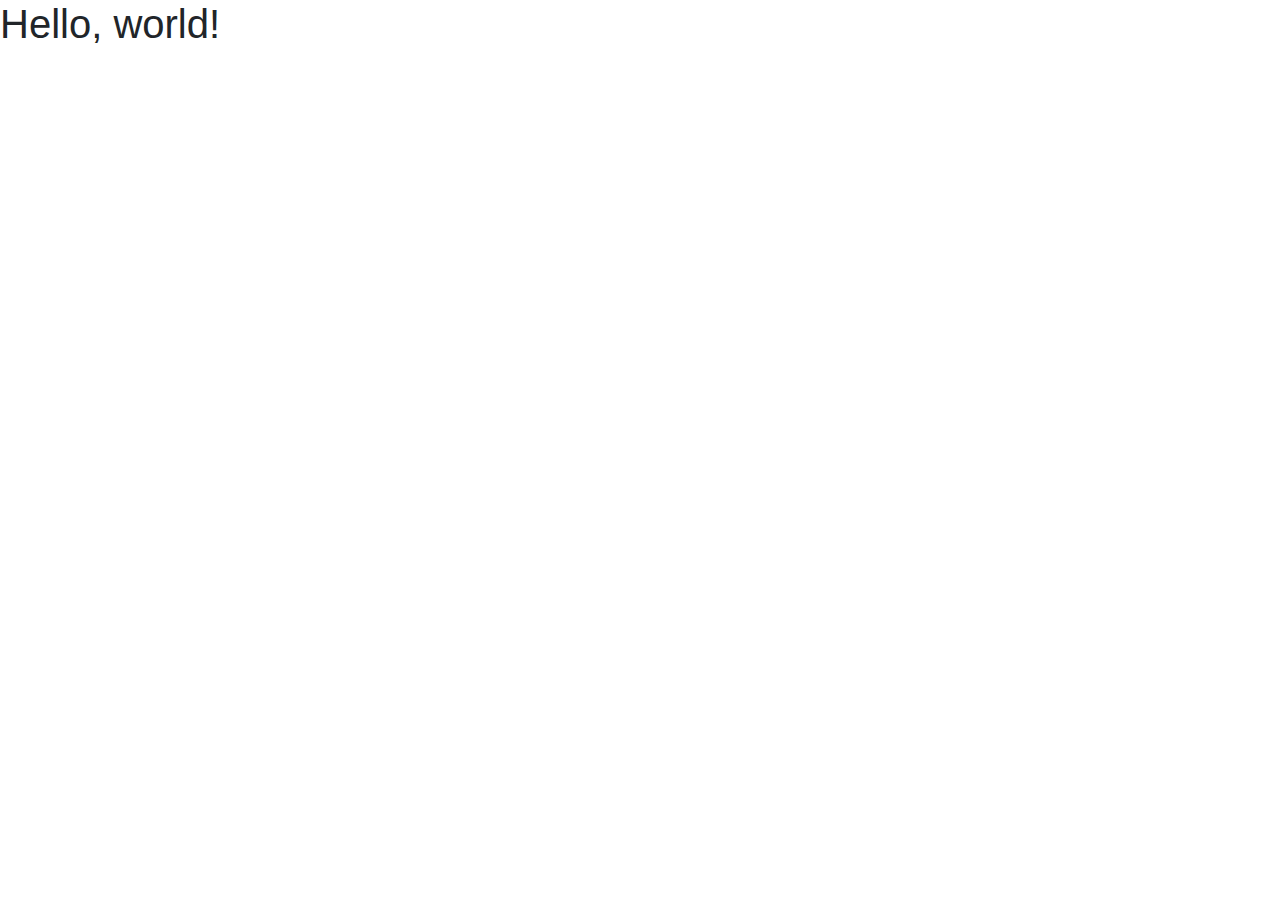
==== tutorial.html @ b67c6b2e "initial Commit" ====
<!doctype html>
<html lang="en">
  <head>
    <!-- Required meta tags -->
    <meta charset="utf-8">
    <meta name="viewport" content="width=device-width, initial-scale=1, shrink-to-fit=no">

    <!-- Bootstrap CSS -->
    <link rel="stylesheet" href="https://stackpath.bootstrapcdn.com/bootstrap/4.4.1/css/bootstrap.min.css" integrity="sha384-Vkoo8x4CGsO3+Hhxv8T/Q5PaXtkKtu6ug5TOeNV6gBiFeWPGFN9MuhOf23Q9Ifjh" crossorigin="anonymous">

    <title>Hello, world!</title>
  </head>
  <body>
    <h1>Hello, world!</h1>

    <!-- Optional JavaScript -->
    <!-- jQuery first, then Popper.js, then Bootstrap JS -->
    <script src="https://code.jquery.com/jquery-3.4.1.slim.min.js" integrity="sha384-J6qa4849blE2+poT4WnyKhv5vZF5SrPo0iEjwBvKU7imGFAV0wwj1yYfoRSJoZ+n" crossorigin="anonymous"></script>
    <script src="https://cdn.jsdelivr.net/npm/popper.js@1.16.0/dist/umd/popper.min.js" integrity="sha384-Q6E9RHvbIyZFJoft+2mJbHaEWldlvI9IOYy5n3zV9zzTtmI3UksdQRVvoxMfooAo" crossorigin="anonymous"></script>
    <script src="https://stackpath.bootstrapcdn.com/bootstrap/4.4.1/js/bootstrap.min.js" integrity="sha384-wfSDF2E50Y2D1uUdj0O3uMBJnjuUD4Ih7YwaYd1iqfktj0Uod8GCExl3Og8ifwB6" crossorigin="anonymous"></script>
  </body>
</html>
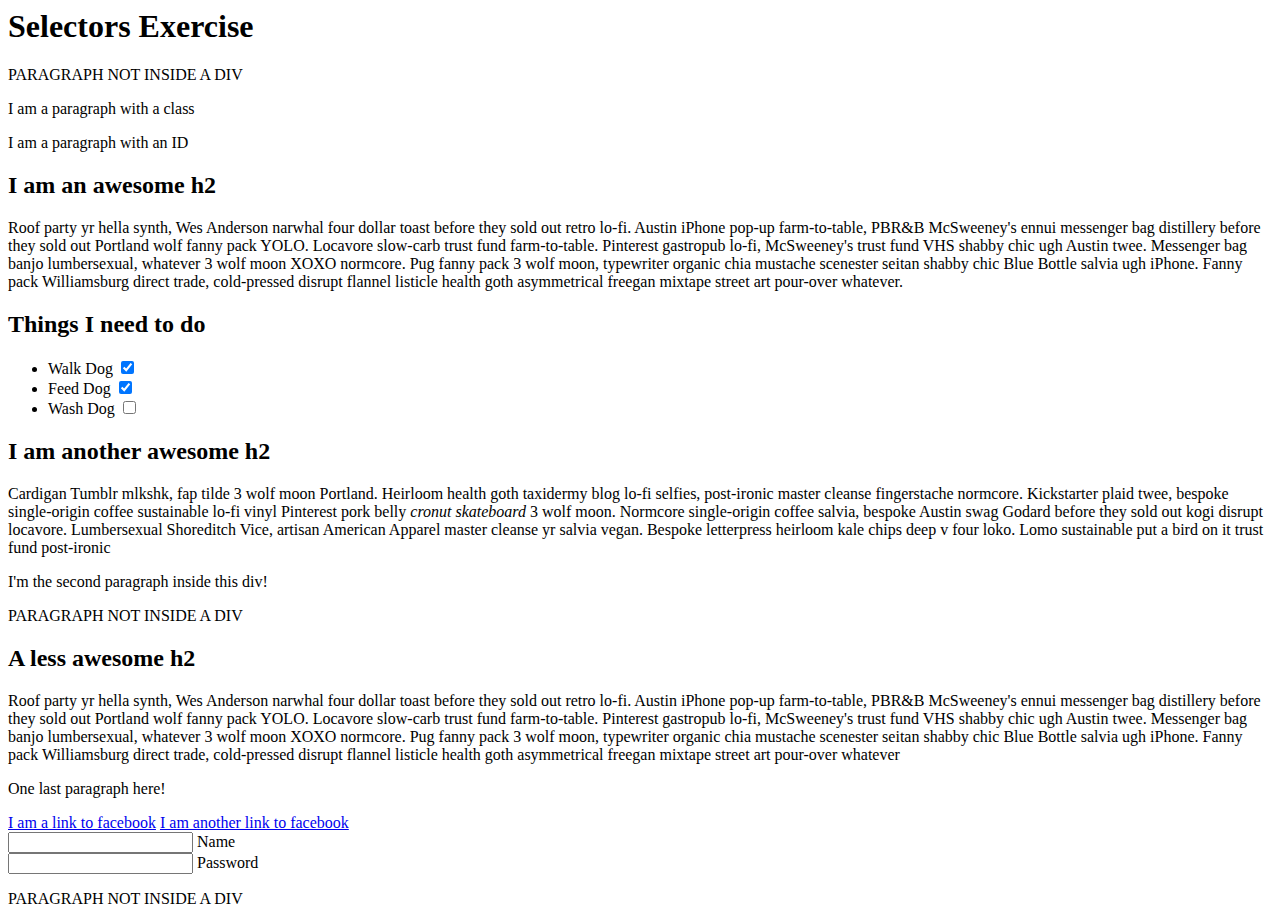
==== commit ac59cae9: "Fifth Commit" ====
--- a/tutorial.html
+++ b/tutorial.html
@@ -1,22 +1,63 @@
-<!doctype html>
-<html lang="en">
-  <head>
-    <!-- Required meta tags -->
-    <meta charset="utf-8">
-    <meta name="viewport" content="width=device-width, initial-scale=1, shrink-to-fit=no">
+<html>
+<head>
+  <meta charset="UTF-8">
+  <title>Selectors Exercise</title>
+  <link rel="stylesheet" type="text/css" href="selectors.css">
+</head>
+<body>
+  <h1>Selectors Exercise</h1>
 
-    <!-- Bootstrap CSS -->
-    <link rel="stylesheet" href="https://stackpath.bootstrapcdn.com/bootstrap/4.4.1/css/bootstrap.min.css" integrity="sha384-Vkoo8x4CGsO3+Hhxv8T/Q5PaXtkKtu6ug5TOeNV6gBiFeWPGFN9MuhOf23Q9Ifjh" crossorigin="anonymous">
+<p>PARAGRAPH NOT INSIDE A DIV</p>
 
-    <title>Hello, world!</title>
-  </head>
-  <body>
-    <h1>Hello, world!</h1>
+<div>
+  <p class="hello">I am a paragraph with a class</p>
+  <p id="special">I am a paragraph with an ID</p>
 
-    <!-- Optional JavaScript -->
-    <!-- jQuery first, then Popper.js, then Bootstrap JS -->
-    <script src="https://code.jquery.com/jquery-3.4.1.slim.min.js" integrity="sha384-J6qa4849blE2+poT4WnyKhv5vZF5SrPo0iEjwBvKU7imGFAV0wwj1yYfoRSJoZ+n" crossorigin="anonymous"></script>
-    <script src="https://cdn.jsdelivr.net/npm/popper.js@1.16.0/dist/umd/popper.min.js" integrity="sha384-Q6E9RHvbIyZFJoft+2mJbHaEWldlvI9IOYy5n3zV9zzTtmI3UksdQRVvoxMfooAo" crossorigin="anonymous"></script>
-    <script src="https://stackpath.bootstrapcdn.com/bootstrap/4.4.1/js/bootstrap.min.js" integrity="sha384-wfSDF2E50Y2D1uUdj0O3uMBJnjuUD4Ih7YwaYd1iqfktj0Uod8GCExl3Og8ifwB6" crossorigin="anonymous"></script>
-  </body>
+  <h2>I am an awesome h2</h2>
+  
+  
+  <p>Roof party yr hella synth, Wes Anderson narwhal four dollar toast before they sold out retro lo-fi. Austin iPhone pop-up farm-to-table, PBR&B McSweeney's ennui messenger bag distillery before they sold out Portland wolf fanny pack YOLO. Locavore slow-carb trust fund farm-to-table. Pinterest gastropub lo-fi, McSweeney's trust fund VHS shabby chic ugh Austin twee. Messenger bag banjo lumbersexual, whatever 3 wolf moon XOXO normcore. Pug fanny pack 3 wolf moon, typewriter organic chia mustache scenester seitan shabby chic Blue Bottle salvia ugh iPhone. Fanny pack Williamsburg direct trade, cold-pressed disrupt flannel listicle health goth asymmetrical freegan mixtape street art pour-over whatever.</p>
+
+</div>
+
+<div>
+  <h2>Things I need to do</h2>
+
+  <ul>
+    <li>Walk Dog <input type="checkbox" checked> </li>
+    <li>Feed Dog <input type="checkbox" checked> </li>
+    <li>Wash Dog <input type="checkbox"></li>
+  </ul>
+</div>
+
+<div>
+  <h2>I am another awesome h2</h2>
+
+  <p>Cardigan Tumblr mlkshk, fap tilde 3 wolf moon Portland. Heirloom health goth taxidermy blog lo-fi selfies, post-ironic master cleanse fingerstache normcore. Kickstarter plaid twee, bespoke single-origin coffee sustainable lo-fi vinyl Pinterest pork belly <em>cronut skateboard</em> 3 wolf moon. Normcore single-origin coffee salvia, bespoke Austin swag Godard before they sold out kogi disrupt locavore. Lumbersexual Shoreditch Vice, artisan American Apparel master cleanse yr salvia vegan. Bespoke letterpress heirloom kale chips deep v four loko. Lomo sustainable put a bird on it trust fund post-ironic</p>
+
+  <p>I'm the second paragraph inside this div!</p>
+</div>
+
+<p>PARAGRAPH NOT INSIDE A DIV</p>
+
+
+<div>
+  <h2>A less awesome h2</h2>
+
+  <p>Roof party yr hella synth, Wes Anderson narwhal four dollar toast before they sold out retro lo-fi. Austin iPhone pop-up farm-to-table, PBR&B McSweeney's ennui messenger bag distillery before they sold out Portland wolf fanny pack YOLO. Locavore slow-carb trust fund farm-to-table. Pinterest gastropub lo-fi, McSweeney's trust fund VHS shabby chic ugh Austin twee. Messenger bag banjo lumbersexual, whatever 3 wolf moon XOXO normcore. Pug fanny pack 3 wolf moon, typewriter organic chia mustache scenester seitan shabby chic Blue Bottle salvia ugh iPhone. Fanny pack Williamsburg direct trade, cold-pressed disrupt flannel listicle health goth asymmetrical freegan mixtape street art pour-over whatever</p>
+
+  <p>One last paragraph here!</p>
+
+  <a href="http://www.facebook.com">I am a link to facebook</a>
+  <a href="http://www.facebook.com">I am another link to facebook</a>
+  <br>
+
+  <input type="text" name="name" /><label> Name</label><br/>
+  <input type="password" name="password" /><label> Password</label><br/>
+
+</div>
+
+<p>PARAGRAPH NOT INSIDE A DIV</p>
+
+</body>
 </html>